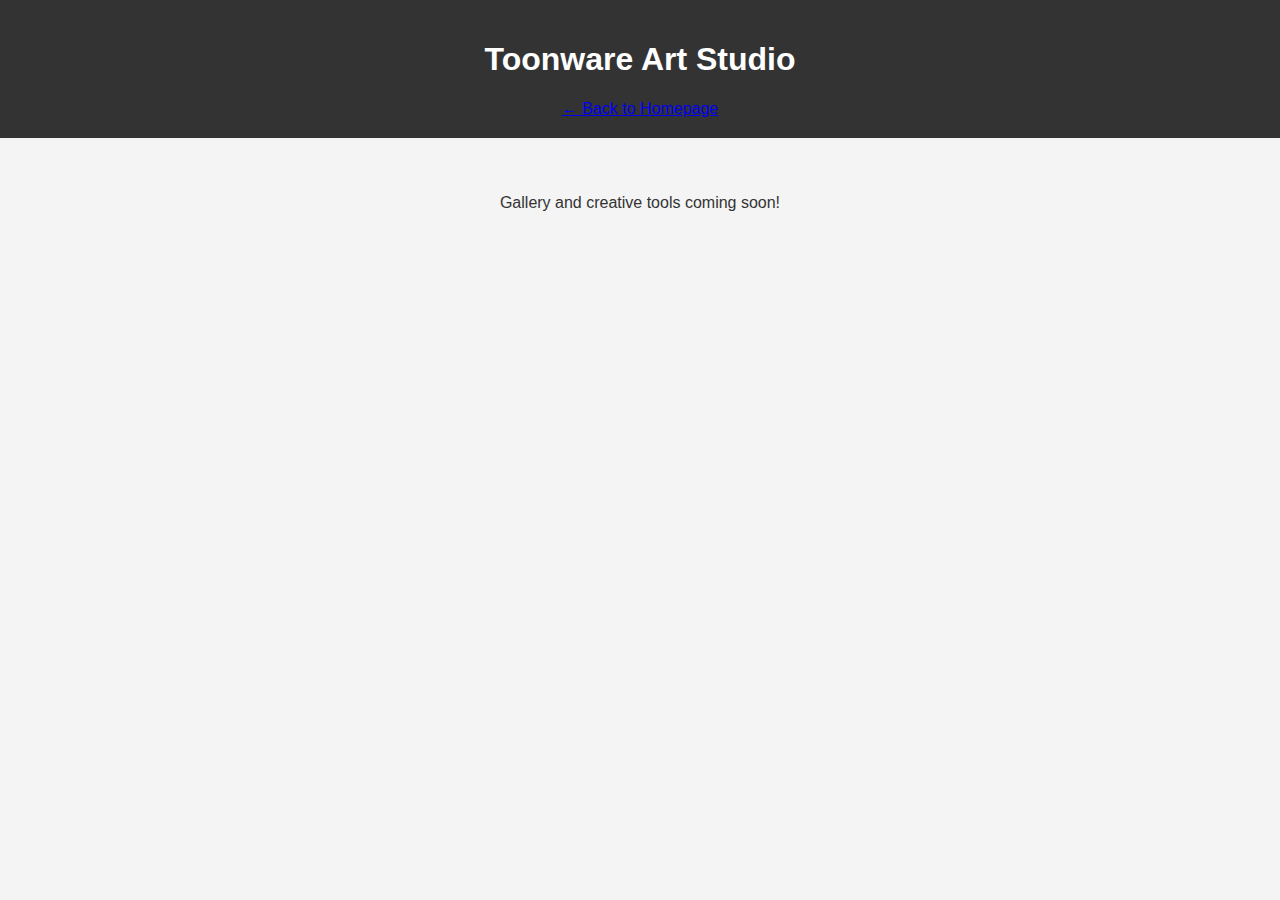
==== art-studio.html @ d3efeb27 "Create art-studio.html" ====
<!DOCTYPE html>
<html lang="en">
<head>
    <meta charset="UTF-8">
    <title>Art Studio</title>
    <link rel="stylesheet" href="style.css">
</head>
<body>
    <header>
        <h1>Toonware Art Studio</h1>
        <nav>
            <a href="index.html">← Back to Homepage</a>
        </nav>
    </header>

    <section>
        <p>Gallery and creative tools coming soon!</p>
    </section>
</body>
</html>
---- style.css ----
body {
    font-family: Arial, sans-serif;
    background-color: #f4f4f4;
    color: #333;
    margin: 0;
    padding: 0;
}

header {
    background-color: #333;
    color: white;
    text-align: center;
    padding: 20px;
}

nav ul {
    list-style-type: none;
    padding: 0;
}

nav ul li {
    display: inline;
    margin: 0 15px;
}

nav ul li a {
    color: white;
    text-decoration: none;
    font-weight: bold;
}

section {
    padding: 40px;
    text-align: center;
}

footer {
    background-color: #333;
    color: white;
    text-align: center;
    padding: 10px;
    position: fixed;
    width: 100%;
    bottom: 0;
}
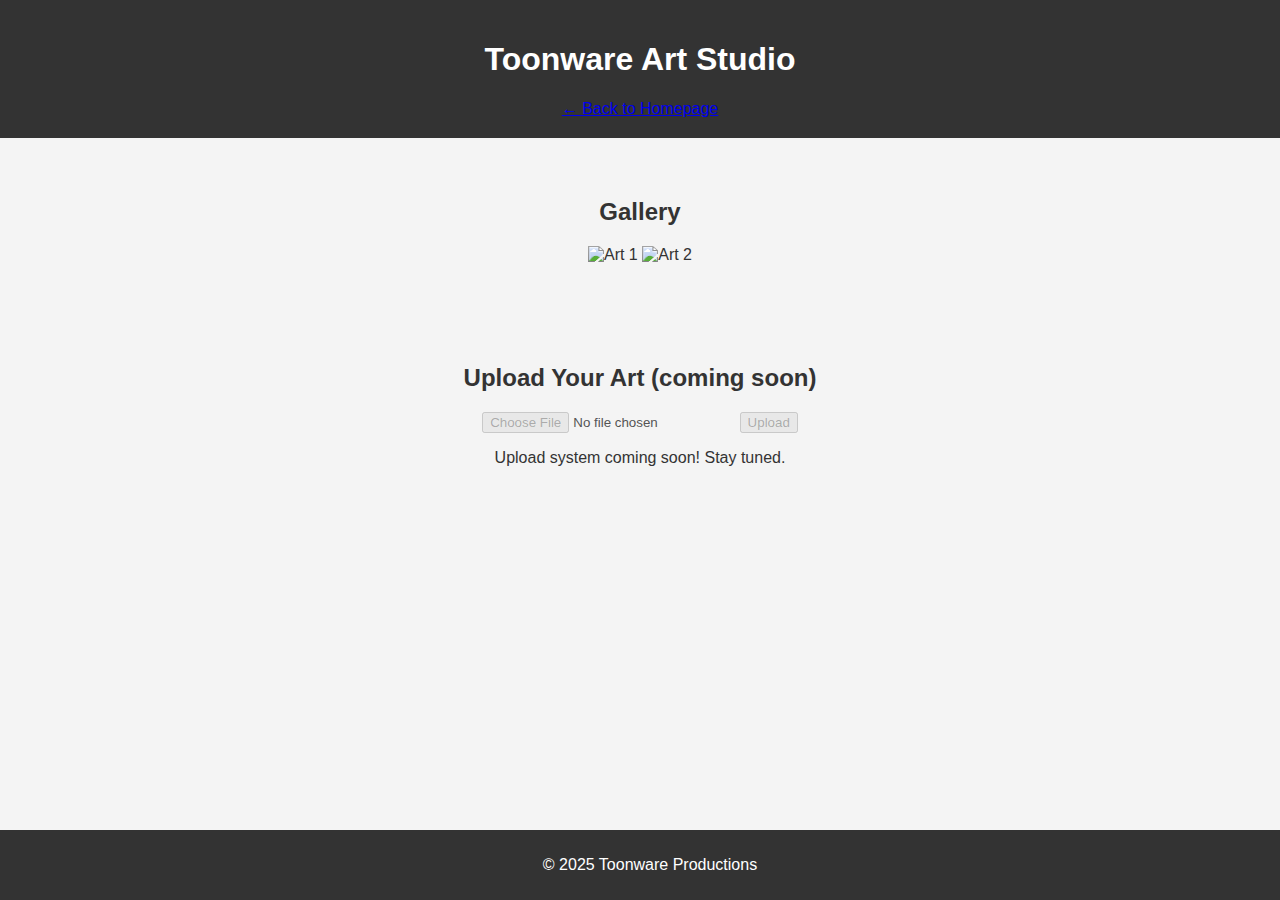
==== commit af7ae4f9: "Update art-studio.html" ====
--- a/art-studio.html
+++ b/art-studio.html
@@ -1,20 +1,39 @@
 <!DOCTYPE html>
 <html lang="en">
 <head>
-    <meta charset="UTF-8">
-    <title>Art Studio</title>
-    <link rel="stylesheet" href="style.css">
+  <meta charset="UTF-8" />
+  <meta name="viewport" content="width=device-width, initial-scale=1.0"/>
+  <title>Toonware Art Studio</title>
+  <link rel="stylesheet" href="style.css" />
 </head>
 <body>
-    <header>
-        <h1>Toonware Art Studio</h1>
-        <nav>
-            <a href="index.html">← Back to Homepage</a>
-        </nav>
-    </header>
+  <header>
+    <h1>Toonware Art Studio</h1>
+    <nav>
+      <a href="index.html">← Back to Homepage</a>
+    </nav>
+  </header>
 
-    <section>
-        <p>Gallery and creative tools coming soon!</p>
-    </section>
+  <section>
+    <h2>Gallery</h2>
+    <div id="gallery">
+      <!-- Example artwork (replace with your own images) -->
+      <img src="assets/images/sample1.jpg" alt="Art 1" />
+      <img src="assets/images/sample2.jpg" alt="Art 2" />
+    </div>
+  </section>
+
+  <section>
+    <h2>Upload Your Art (coming soon)</h2>
+    <form id="upload-form">
+      <input type="file" accept="image/*" disabled />
+      <button type="submit" disabled>Upload</button>
+      <p class="note">Upload system coming soon! Stay tuned.</p>
+    </form>
+  </section>
+
+  <footer>
+    <p>© 2025 Toonware Productions</p>
+  </footer>
 </body>
 </html>
--- a/style.css
+++ b/style.css
@@ -43,3 +43,42 @@
     width: 100%;
     bottom: 0;
 }
+#chatbox {
+    width: 300px;
+    margin: 20px auto;
+    border: 2px solid #ccc;
+    border-radius: 10px;
+    padding: 10px;
+    background-color: white;
+}
+
+#messages {
+    height: 200px;
+    overflow-y: auto;
+    border-bottom: 1px solid #eee;
+    margin-bottom: 10px;
+    padding: 5px;
+}
+
+#messages div {
+    margin: 5px 0;
+}
+
+.bot {
+    color: #007bff;
+}
+
+.user {
+    color: #28a745;
+    text-align: right;
+}
+
+#user-input {
+    width: 70%;
+    padding: 5px;
+}
+
+#chatbox button {
+    width: 25%;
+    padding: 5px;
+}
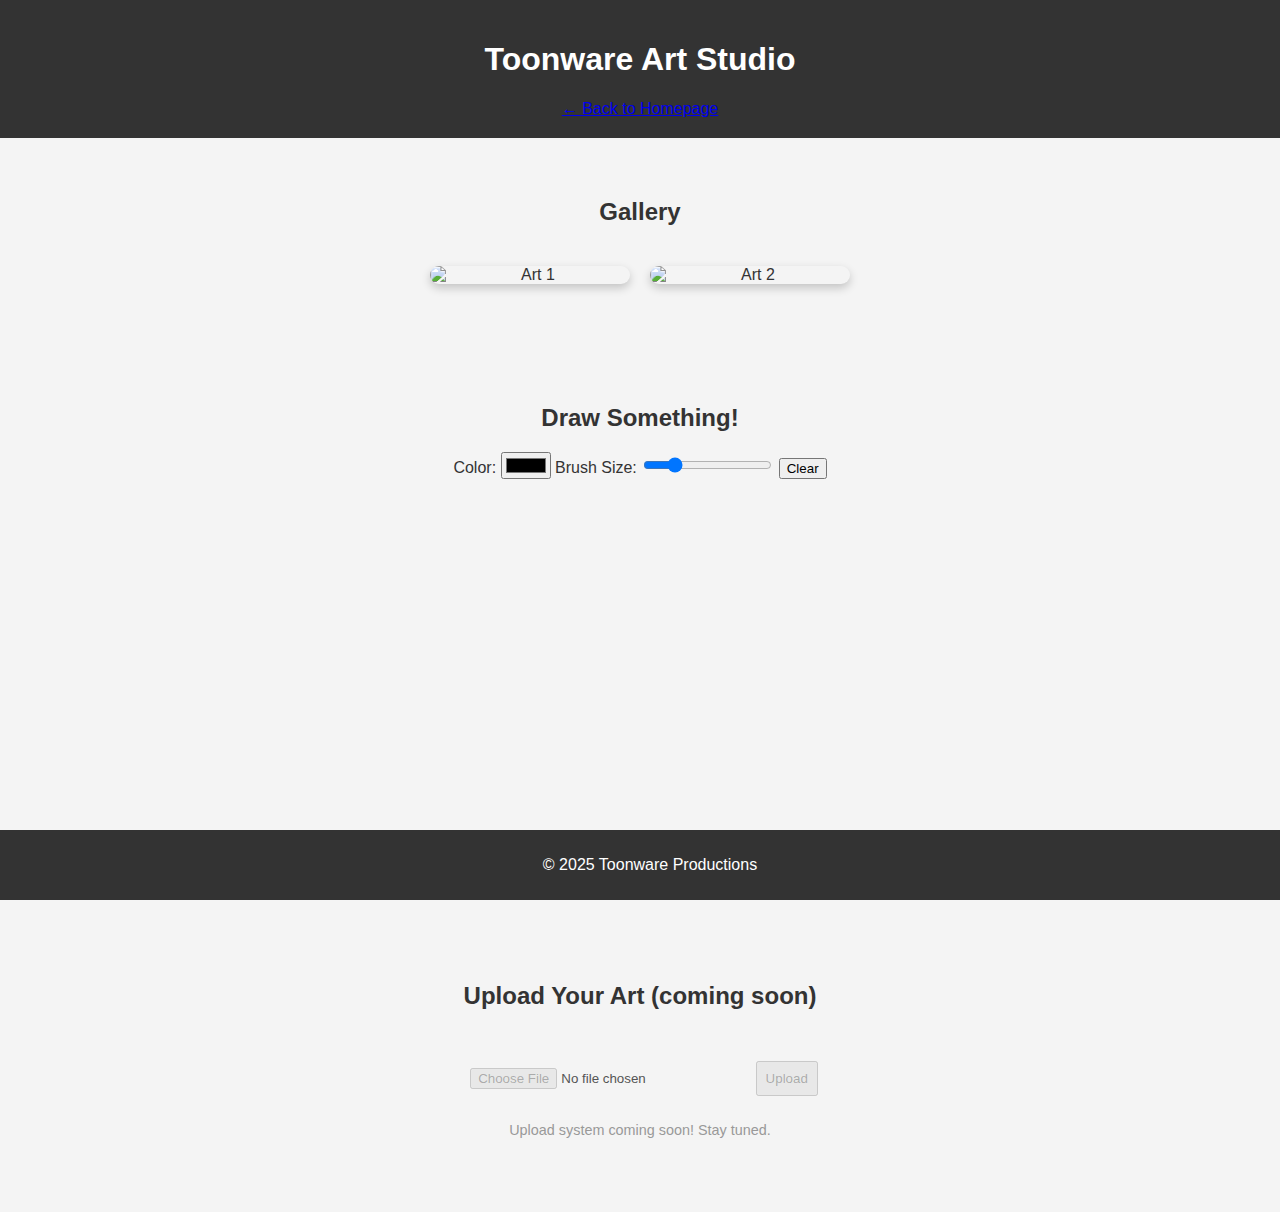
==== commit 3e8b4b03: "Update art-studio.html" ====
--- a/art-studio.html
+++ b/art-studio.html
@@ -22,7 +22,22 @@
       <img src="assets/images/sample2.jpg" alt="Art 2" />
     </div>
   </section>
+<section>
+  <h2>Draw Something!</h2>
+  <div id="draw-controls">
+    <label for="color">Color:</label>
+    <input type="color" id="color" value="#000000" />
 
+    <label for="brush-size">Brush Size:</label>
+    <input type="range" id="brush-size" min="1" max="20" value="5" />
+
+    <button onclick="clearCanvas()">Clear</button>
+  </div>
+
+  <canvas id="drawing-canvas" width="500" height="400"></canvas>
+</section>
+
+<script src="draw.js"></script>
   <section>
     <h2>Upload Your Art (coming soon)</h2>
     <form id="upload-form">
--- a/style.css
+++ b/style.css
@@ -82,3 +82,38 @@
     width: 25%;
     padding: 5px;
 }
+#gallery {
+  display: flex;
+  flex-wrap: wrap;
+  justify-content: center;
+  gap: 20px;
+  padding: 20px;
+}
+
+#gallery img {
+  width: 200px;
+  height: auto;
+  border-radius: 10px;
+  box-shadow: 0 4px 10px rgba(0, 0, 0, 0.2);
+  transition: transform 0.3s;
+}
+
+#gallery img:hover {
+  transform: scale(1.05);
+}
+
+form#upload-form {
+  text-align: center;
+  padding: 20px;
+}
+
+form#upload-form input,
+form#upload-form button {
+  margin: 10px;
+  padding: 8px;
+}
+
+.note {
+  font-size: 0.9em;
+  color: #999;
+}
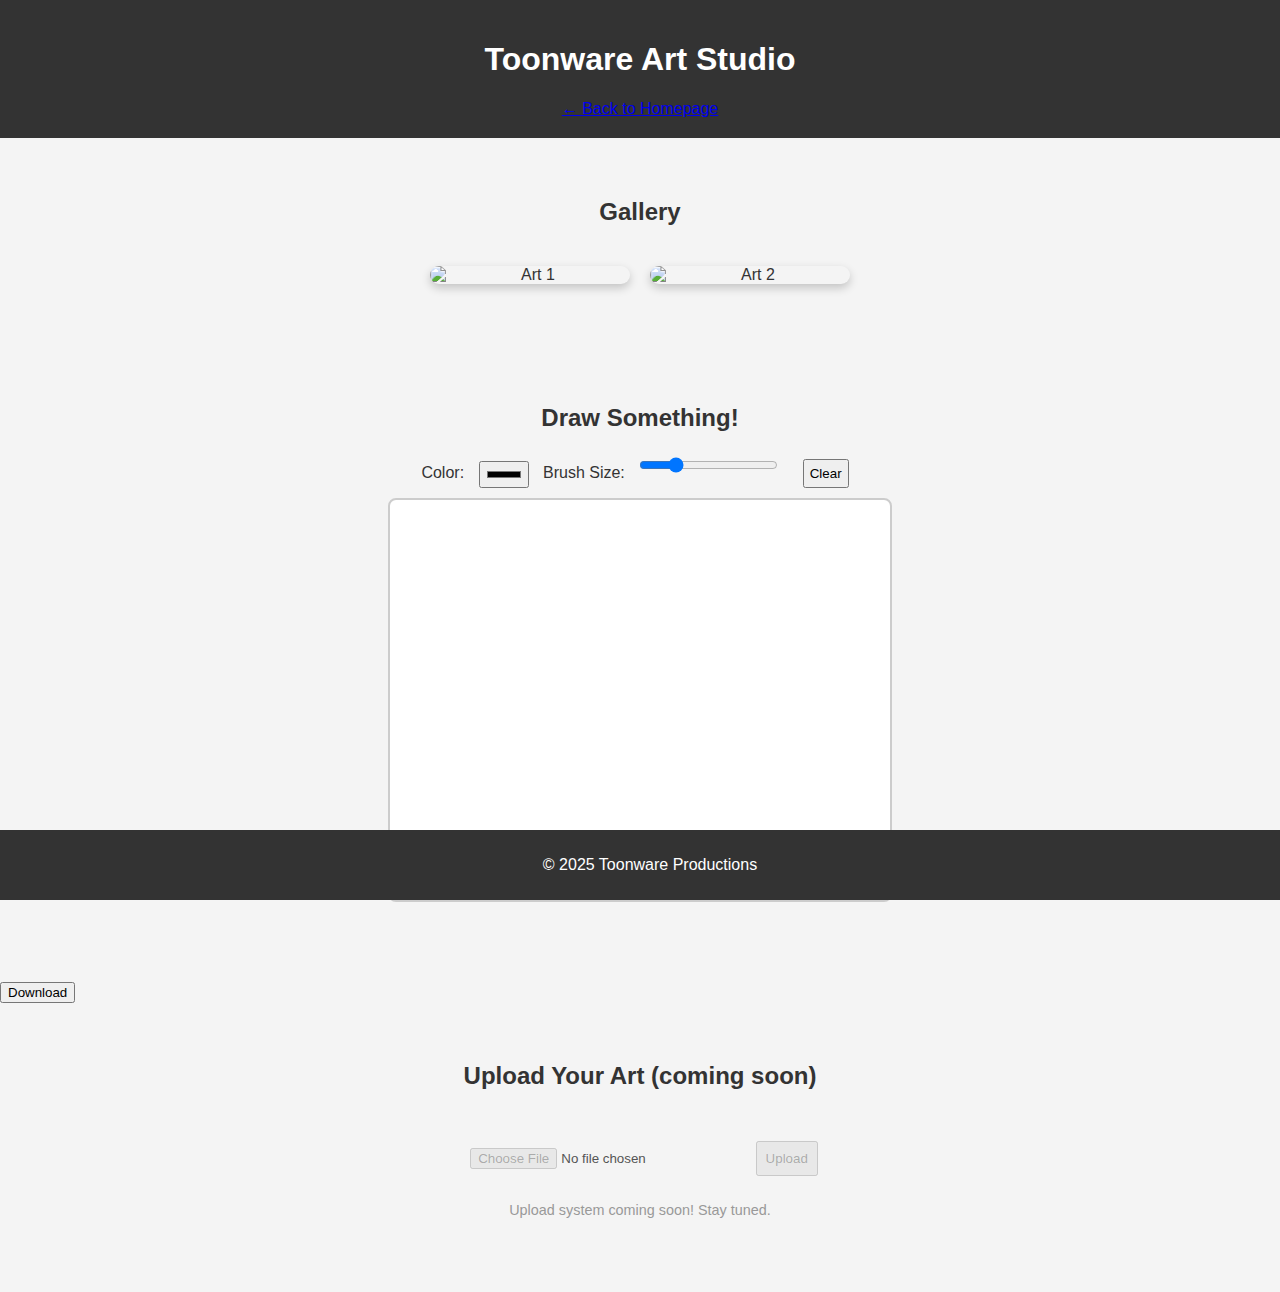
==== commit bc9888ec: "Update art-studio.html" ====
--- a/art-studio.html
+++ b/art-studio.html
@@ -36,7 +36,7 @@
 
   <canvas id="drawing-canvas" width="500" height="400"></canvas>
 </section>
-
+<button onclick="downloadDrawing()">Download</button>
 <script src="draw.js"></script>
   <section>
     <h2>Upload Your Art (coming soon)</h2>
--- a/style.css
+++ b/style.css
@@ -117,3 +117,22 @@
   font-size: 0.9em;
   color: #999;
 }
+#draw-controls {
+  text-align: center;
+  margin-bottom: 10px;
+}
+
+#draw-controls input,
+#draw-controls button {
+  margin: 0 10px;
+  padding: 5px;
+}
+
+canvas#drawing-canvas {
+  display: block;
+  margin: 0 auto 40px auto;
+  border: 2px solid #ccc;
+  background: white;
+  cursor: crosshair;
+  border-radius: 8px;
+}
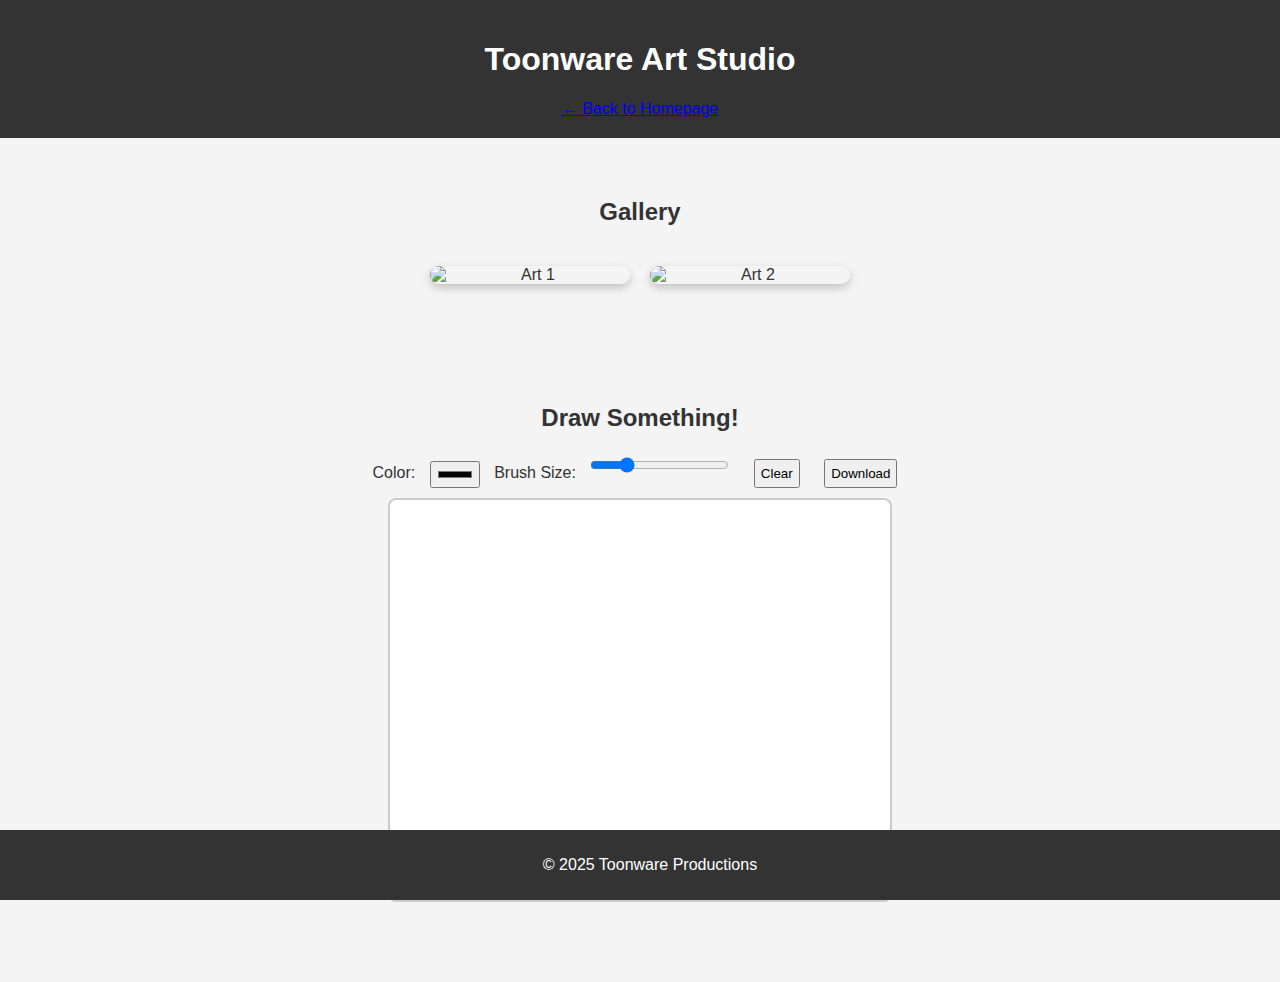
==== commit 296e23c3: "Update art-studio.html" ====
--- a/art-studio.html
+++ b/art-studio.html
@@ -14,41 +14,36 @@
     </nav>
   </header>
 
+  <!-- Art Gallery -->
   <section>
     <h2>Gallery</h2>
     <div id="gallery">
-      <!-- Example artwork (replace with your own images) -->
       <img src="assets/images/sample1.jpg" alt="Art 1" />
       <img src="assets/images/sample2.jpg" alt="Art 2" />
     </div>
   </section>
-<section>
-  <h2>Draw Something!</h2>
-  <div id="draw-controls">
-    <label for="color">Color:</label>
-    <input type="color" id="color" value="#000000" />
 
-    <label for="brush-size">Brush Size:</label>
-    <input type="range" id="brush-size" min="1" max="20" value="5" />
+  <!-- Drawing Canvas -->
+  <section>
+    <h2>Draw Something!</h2>
+    <div id="draw-controls">
+      <label for="color">Color:</label>
+      <input type="color" id="color" value="#000000" />
 
-    <button onclick="clearCanvas()">Clear</button>
-  </div>
+      <label for="brush-size">Brush Size:</label>
+      <input type="range" id="brush-size" min="1" max="20" value="5" />
 
-  <canvas id="drawing-canvas" width="500" height="400"></canvas>
-</section>
-<button onclick="downloadDrawing()">Download</button>
-<script src="draw.js"></script>
-  <section>
-    <h2>Upload Your Art (coming soon)</h2>
-    <form id="upload-form">
-      <input type="file" accept="image/*" disabled />
-      <button type="submit" disabled>Upload</button>
-      <p class="note">Upload system coming soon! Stay tuned.</p>
-    </form>
+      <button onclick="clearCanvas()">Clear</button>
+      <button onclick="downloadDrawing()">Download</button>
+    </div>
+
+    <canvas id="drawing-canvas" width="500" height="400"></canvas>
   </section>
 
   <footer>
     <p>© 2025 Toonware Productions</p>
   </footer>
+
+  <script src="draw.js"></script>
 </body>
 </html>
